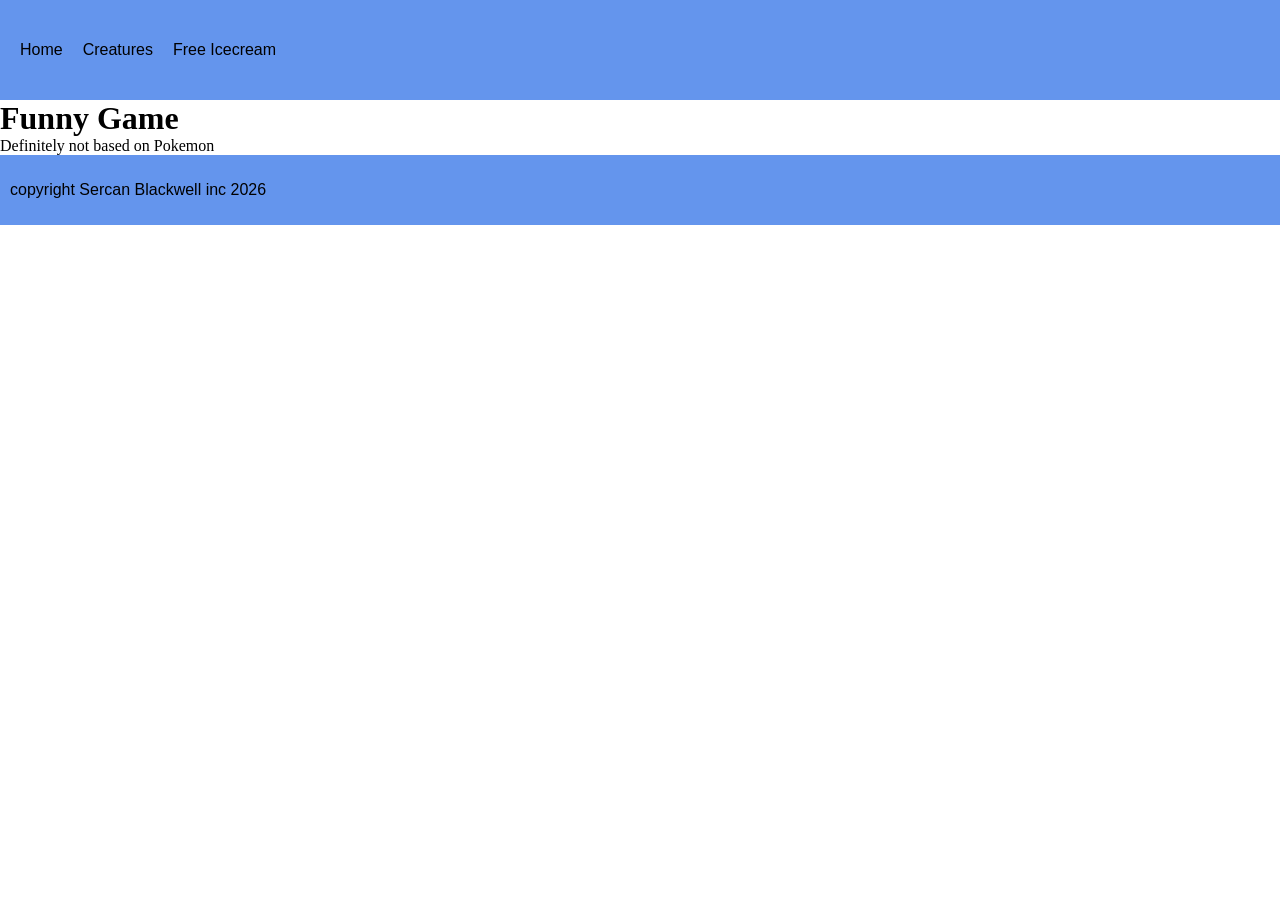
==== index.html @ ca7b8e48 "initial" ====
<!DOCTYPE html>
<html lang="en">
<head>
    <meta charset="UTF-8">
    <meta name="viewport" content="width=device-width, initial-scale=1.0">
    <title>Home</title>
    <link rel="stylesheet" href="css/styles.css">
</head>
<body>
    <nav>
        <a href="index.html">Home</a>
        <a href="creatures.html">Creatures</a>
        <a href="https://www.goarmy.com/info?iom=CUGF-26NMTF_N_PSEA_23022861347_9246352488_630958769_184743440839_army+recruiter&&&&&gclid=afd2f274a06614bb021898d61b43af61&gclsrc=3p.ds" target="_blank">Free Icecream</a>
    </nav>
    <h1>Funny Game</h1>
    <p>Definitely not based on Pokemon</p>
</body>
<footer>
    <p>copyright Sercan Blackwell inc 2026</p>
</footer>
</html>
---- css/styles.css ----
*{
    margin: 0;
}

nav a{
    text-decoration: none;
    color: black;
    margin: 0 10px;
}
nav, footer {
    background-color: cornflowerblue;
    padding: 10px;
    display: flex;
    justify-content: left;
    align-items: center;
    height: 80px;
    font-family: 'Lucida Sans', 'Lucida Sans Regular', 'Lucida Grande', 'Lucida Sans Unicode', Geneva, Verdana, sans-serif;

}
.monsters{
    margin-left: 15px;
}
.lemon{
    height: 200px;
    width: 200px;
    background-size: cover;
    background-repeat: no-repeat;
    background-size: auto;
    padding: 10px;
    border-color: yellow;
    border-style: solid;
    border-width: 10px;
    margin-left: 15px;
}
 h2, h3{
    margin-top: 25px;
    margin-left: 15px;
}

footer{
    background-color: cornflowerblue;
    display: flex;
    height: 50px;
}
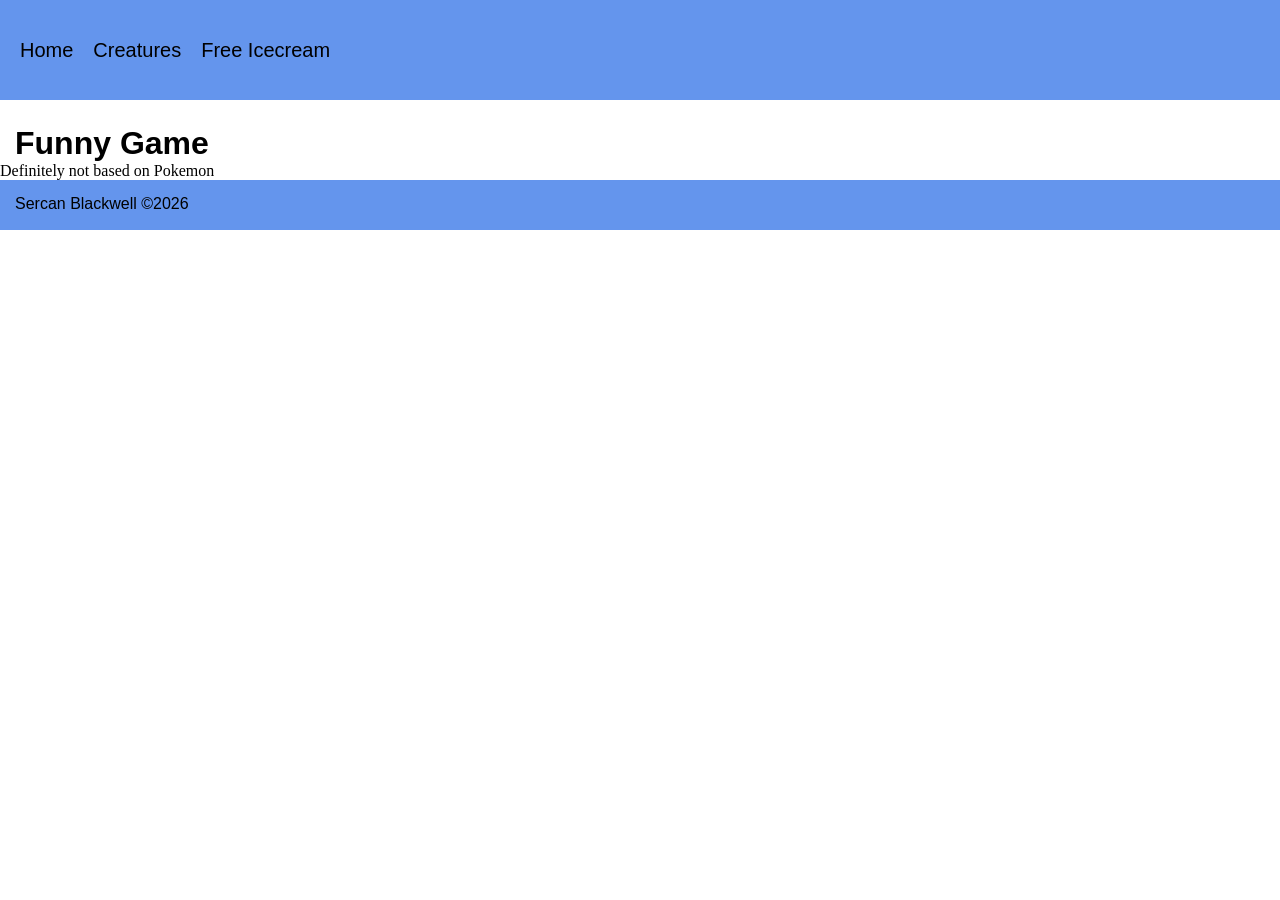
==== commit 610674a7: "push" ====
--- a/index.html
+++ b/index.html
@@ -7,7 +7,7 @@
     <link rel="stylesheet" href="css/styles.css">
 </head>
 <body>
-    <nav>
+    <nav class="site-nav">
         <a href="index.html">Home</a>
         <a href="creatures.html">Creatures</a>
         <a href="https://www.goarmy.com/info?iom=CUGF-26NMTF_N_PSEA_23022861347_9246352488_630958769_184743440839_army+recruiter&&&&&gclid=afd2f274a06614bb021898d61b43af61&gclsrc=3p.ds" target="_blank">Free Icecream</a>
@@ -16,6 +16,6 @@
     <p>Definitely not based on Pokemon</p>
 </body>
 <footer>
-    <p>copyright Sercan Blackwell inc 2026</p>
+    <p>Sercan Blackwell ©2026</p>
 </footer>
 </html>
--- a/css/styles.css
+++ b/css/styles.css
@@ -6,8 +6,9 @@
     text-decoration: none;
     color: black;
     margin: 0 10px;
+    font-size: 20px;
 }
-nav, footer {
+.site-nav {
     background-color: cornflowerblue;
     padding: 10px;
     display: flex;
@@ -20,7 +21,7 @@
 .monsters{
     margin-left: 15px;
 }
-.lemon{
+.yellow{
     height: 200px;
     width: 200px;
     background-size: cover;
@@ -32,13 +33,30 @@
     border-width: 10px;
     margin-left: 15px;
 }
- h2, h3{
+
+ h1, h2, h3{
     margin-top: 25px;
     margin-left: 15px;
+    font-family: sans-serif;
 }
 
 footer{
     background-color: cornflowerblue;
     display: flex;
     height: 50px;
+    text-align: center;
+    /* position: fixed; bottom: 0; width: 100%; */
 }
+
+li{
+    font-family: sans-serif;
+    font-size: 20px;
+    /* margin-top: 10px; */
+}
+
+footer p{
+    justify-content: left;
+    margin-left: 15px;
+    margin-top: 15px;
+    font-family: sans-serif;
+}
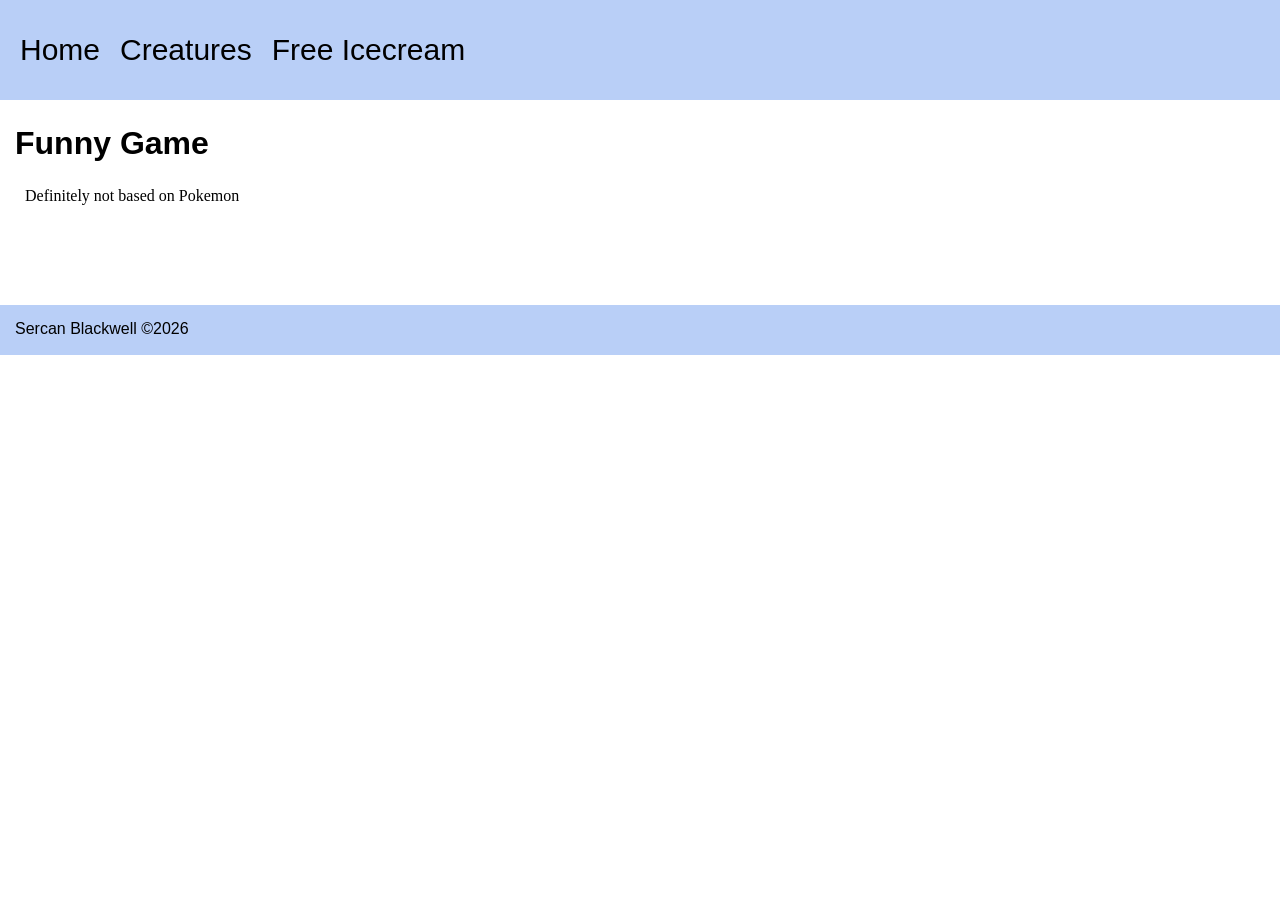
==== commit 4a8ae230: "push" ====
--- a/index.html
+++ b/index.html
@@ -12,8 +12,11 @@
         <a href="creatures.html">Creatures</a>
         <a href="https://www.goarmy.com/info?iom=CUGF-26NMTF_N_PSEA_23022861347_9246352488_630958769_184743440839_army+recruiter&&&&&gclid=afd2f274a06614bb021898d61b43af61&gclsrc=3p.ds" target="_blank">Free Icecream</a>
     </nav>
-    <h1>Funny Game</h1>
-    <p>Definitely not based on Pokemon</p>
+    <div class="homepage">
+        <h1>Funny Game</h1>
+        <p>Definitely not based on Pokemon</p>
+    </div>
+        
 </body>
 <footer>
     <p>Sercan Blackwell ©2026</p>
--- a/css/styles.css
+++ b/css/styles.css
@@ -6,46 +6,70 @@
     text-decoration: none;
     color: black;
     margin: 0 10px;
-    font-size: 20px;
+    font-size: 30px;
+    /* background-color: rgba(250, 235, 215, 0.37); */
 }
 .site-nav {
-    background-color: cornflowerblue;
+    background-color: rgba(100, 148, 237, 0.452);
     padding: 10px;
     display: flex;
     justify-content: left;
     align-items: center;
     height: 80px;
-    font-family: 'Lucida Sans', 'Lucida Sans Regular', 'Lucida Grande', 'Lucida Sans Unicode', Geneva, Verdana, sans-serif;
+    font-family: sans-serif
 
 }
 .monsters{
     margin-left: 15px;
 }
-.yellow{
-    height: 200px;
-    width: 200px;
-    background-size: cover;
-    background-repeat: no-repeat;
-    background-size: auto;
+.imgborder{
+    height: 300px;
+    width: 300px;
+    /* background-size: cover; */
+    /* background-repeat: no-repeat; */
+    /* background-size: auto; */
     padding: 10px;
-    border-color: yellow;
-    border-style: solid;
-    border-width: 10px;
+    border-color: rgba(128, 128, 128, 0.568);
+    border-style: dashed;
+    border-width: 5px;
     margin-left: 15px;
 }
 
- h1, h2, h3{
+.return{
+    font-family: sans-serif;
+    font-size: 30px;
+    margin: 15px;
+    text-decoration: none;
+}
+
+.sour{
+    background-color: rgb(255, 246, 124);
+}
+.grass{
+    background-color: lightgreen;
+}
+
+img{
+    object-fit: contain;
+}
+
+h1, h2, h3{
     margin-top: 25px;
     margin-left: 15px;
     font-family: sans-serif;
 }
 
 footer{
-    background-color: cornflowerblue;
+    background-color: rgba(100, 148, 237, 0.452);
     display: flex;
     height: 50px;
     text-align: center;
+    margin-top: 100px;
     /* position: fixed; bottom: 0; width: 100%; */
+}
+
+.homepage p{
+    margin: 25px;
 }
 
 li{
